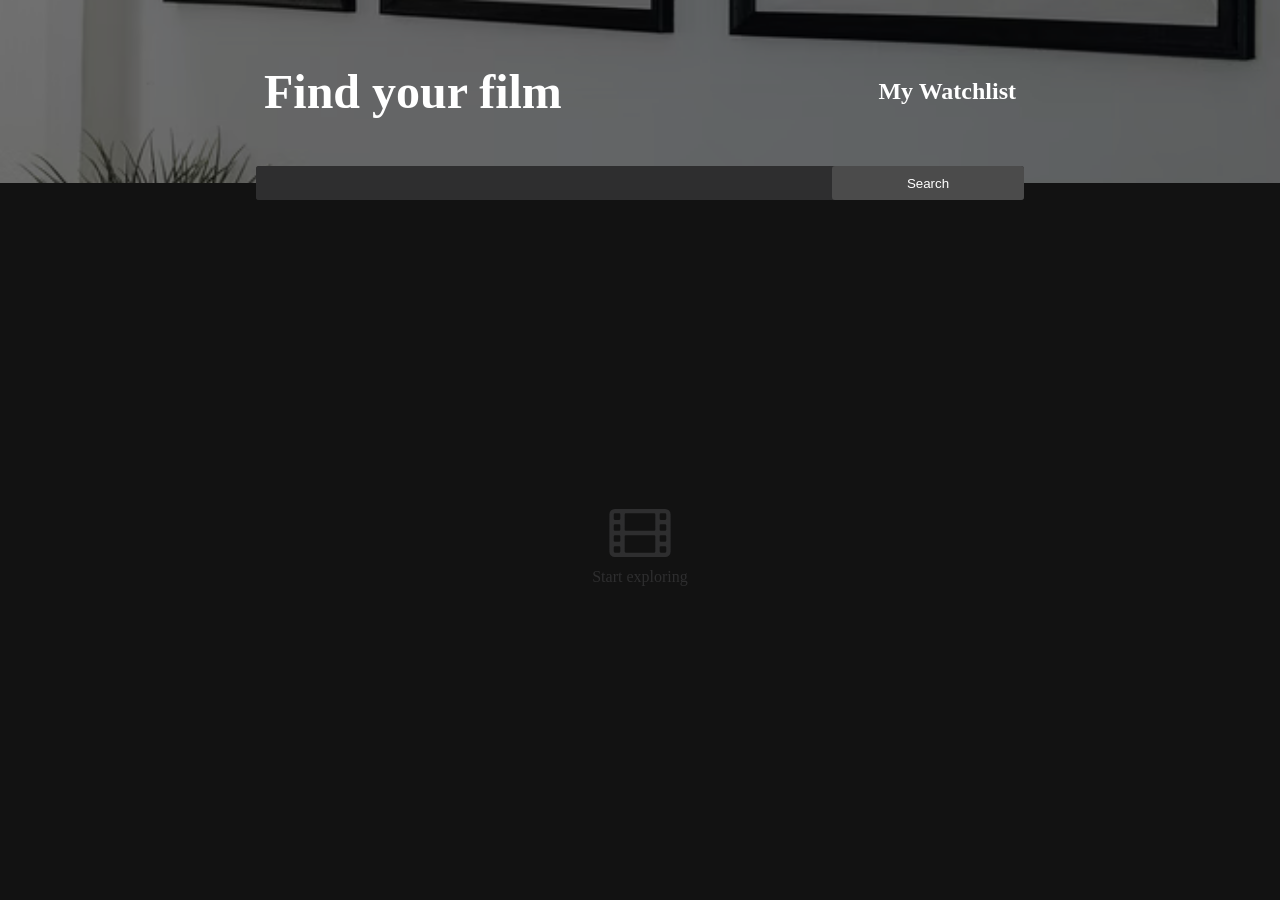
==== movie-watchlist/index.html @ 2e568454 "feat: implemented header layout and search bar positioning - added navbar with title and watchlist l" ====
<!doctype html>
<html lang="en">
  <head>
    <meta charset="UTF-8" />
    <meta name="viewport" content="width=device-width, initial-scale=1.0" />
    <title>Movie Watch List</title>
    <link rel="stylesheet" href="styles.css" />
  </head>
  <body>
    <header>
      <div class="container">
        <nav>
          <h1 class="nav-title">Find your film</h1>
          <a href="./watchlist.html">My Watchlist</a>
        </nav>
      </div>
      <div class="search-bar">
        <input type="text" name="" id="" class="movie-search-input" />
        <button class="search-btn">Search</button>
      </div>
    </header>

    <main>
      <div class="movie-section-list">
        <svg
          xmlns="http://www.w3.org/2000/svg"
          fill="none"
          viewBox="0 0 24 24"
          stroke-width="1.5"
          stroke="currentColor"
          class="main-section-svg"
        >
          <path
            stroke-linecap="round"
            stroke-linejoin="round"
            d="M3.375 19.5h17.25m-17.25 0a1.125 1.125 0 0 1-1.125-1.125M3.375 19.5h1.5C5.496 19.5 6 18.996 6 18.375m-3.75 0V5.625m0 12.75v-1.5c0-.621.504-1.125 1.125-1.125m18.375 2.625V5.625m0 12.75c0 .621-.504 1.125-1.125 1.125m1.125-1.125v-1.5c0-.621-.504-1.125-1.125-1.125m0 3.75h-1.5A1.125 1.125 0 0 1 18 18.375M20.625 4.5H3.375m17.25 0c.621 0 1.125.504 1.125 1.125M20.625 4.5h-1.5C18.504 4.5 18 5.004 18 5.625m3.75 0v1.5c0 .621-.504 1.125-1.125 1.125M3.375 4.5c-.621 0-1.125.504-1.125 1.125M3.375 4.5h1.5C5.496 4.5 6 5.004 6 5.625m-3.75 0v1.5c0 .621.504 1.125 1.125 1.125m0 0h1.5m-1.5 0c-.621 0-1.125.504-1.125 1.125v1.5c0 .621.504 1.125 1.125 1.125m1.5-3.75C5.496 8.25 6 7.746 6 7.125v-1.5M4.875 8.25C5.496 8.25 6 8.754 6 9.375v1.5m0-5.25v5.25m0-5.25C6 5.004 6.504 4.5 7.125 4.5h9.75c.621 0 1.125.504 1.125 1.125m1.125 2.625h1.5m-1.5 0A1.125 1.125 0 0 1 18 7.125v-1.5m1.125 2.625c-.621 0-1.125.504-1.125 1.125v1.5m2.625-2.625c.621 0 1.125.504 1.125 1.125v1.5c0 .621-.504 1.125-1.125 1.125M18 5.625v5.25M7.125 12h9.75m-9.75 0A1.125 1.125 0 0 1 6 10.875M7.125 12C6.504 12 6 12.504 6 13.125m0-2.25C6 11.496 5.496 12 4.875 12M18 10.875c0 .621-.504 1.125-1.125 1.125M18 10.875c0 .621.504 1.125 1.125 1.125m-2.25 0c.621 0 1.125.504 1.125 1.125m-12 5.25v-5.25m0 5.25c0 .621.504 1.125 1.125 1.125h9.75c.621 0 1.125-.504 1.125-1.125m-12 0v-1.5c0-.621-.504-1.125-1.125-1.125M18 18.375v-5.25m0 5.25v-1.5c0-.621.504-1.125 1.125-1.125M18 13.125v1.5c0 .621.504 1.125 1.125 1.125M18 13.125c0-.621.504-1.125 1.125-1.125M6 13.125v1.5c0 .621-.504 1.125-1.125 1.125M6 13.125C6 12.504 5.496 12 4.875 12m-1.5 0h1.5m-1.5 0c-.621 0-1.125.504-1.125 1.125v1.5c0 .621.504 1.125 1.125 1.125M19.125 12h1.5m0 0c.621 0 1.125.504 1.125 1.125v1.5c0 .621-.504 1.125-1.125 1.125m-17.25 0h1.5m14.25 0h1.5"
          />
        </svg>
        <p class="intro-text">Start exploring</p>
      </div>
    </main>
  </body>
  <script src="./scripts.js"></script>
</html>
---- movie-watchlist/styles.css ----
*{
    padding: 0;
    margin: 0;
    box-sizing: border-box;
}

body{
    background-color: #121212;
    color: white;
    min-height: 100vh;
    display: flex;
    flex-direction: column;
}



header{
    position: relative;
    background-image: url('./assets/nav-img.png');
    background-size: cover;
    background-position: center;
    background-repeat: no-repeat;
}

header::before{
    content: "";
    position: absolute;
    inset: 0;
    background: rgba(0, 0, 0, 0.5);
}

header *{
    position: relative;
    z-index: 1;
}

.container{
    width: 90%;
    margin: 0 auto;
}

nav{
    display: flex;
    align-items: center;
    justify-content: space-between;
    padding: 4rem .5rem;
}

nav a{
    text-decoration: none;
    color: white;
    font-weight: bold;
    cursor: pointer;
}

.main-section-svg{
    width: 70px;
    color: #2E2E2F;
}

main{
    display: flex;
    justify-content: center;
    align-items: center;
    flex: 1;
}

.movie-section-list{
    display: flex;
    flex-direction: column;
    justify-content: center;
    align-items: center;
}

.intro-text{
    color: #2E2E2F;
}

.search-bar{
    width: 80%;
    display: flex;
    position: absolute;
    top: 100%;
    left: 50%;
    border-radius: 3px;
    transform: translate(-50%, -50%);
    background-color: #2E2E2F;
}

.movie-search-input{
    width: 75%;
    padding: .6rem .5rem;
    background-color: #2E2E2F;
    color: #FFFFFF;
    outline: none;
    border: none;
    border-radius: 3px;
}

.search-btn{
    flex: 1;
    background-color: #4B4B4B;
    color: #FFFFFF;
    border: none;
    border-radius: 3px;
}


@media (min-width: 768px){

    .container{
        width: 60%;
    }

    h1{
        font-size: 3rem;
    }

    nav a{
        font-size: 1.5rem;
    }

    .search-bar{
        width: 60%;
    }
}
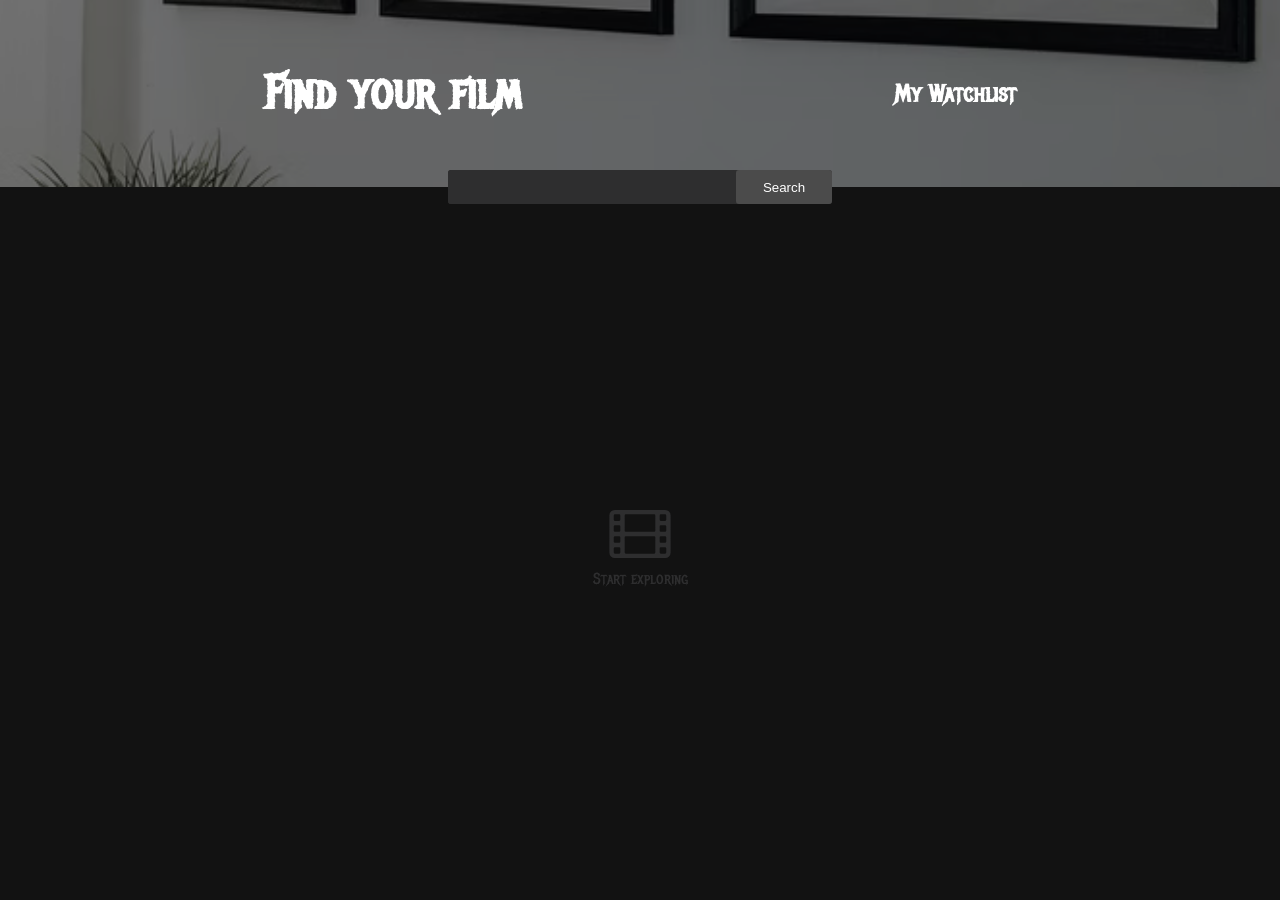
==== commit df4160a9: "feat: implemented searching movie params and show the result on the UI." ====
--- a/movie-watchlist/index.html
+++ b/movie-watchlist/index.html
@@ -5,6 +5,10 @@
     <meta name="viewport" content="width=device-width, initial-scale=1.0" />
     <title>Movie Watch List</title>
     <link rel="stylesheet" href="styles.css" />
+    <link rel="preconnect" href="https://fonts.googleapis.com">
+<link rel="preconnect" href="https://fonts.gstatic.com" crossorigin>
+<link href="https://fonts.googleapis.com/css2?family=Metal+Mania&display=swap" rel="stylesheet">
+<link rel="stylesheet" href="https://cdnjs.cloudflare.com/ajax/libs/font-awesome/6.5.0/css/all.min.css">
   </head>
   <body>
     <header>
@@ -15,7 +19,7 @@
         </nav>
       </div>
       <div class="search-bar">
-        <input type="text" name="" id="" class="movie-search-input" />
+        <input type="text" name="search-params" id="search-el" aria-label="movie-search-input" class="movie-search-input" />
         <button class="search-btn">Search</button>
       </div>
     </header>
--- a/movie-watchlist/styles.css
+++ b/movie-watchlist/styles.css
@@ -10,6 +10,7 @@
     min-height: 100vh;
     display: flex;
     flex-direction: column;
+    font-family: "Metal Mania", system-ui;
 }
 
 
@@ -105,6 +106,42 @@
     border-radius: 3px;
 }
 
+.movie-wrapper{
+    padding-block: 2rem;
+    margin-block: 2rem;
+    display: flex;
+    justify-content: space-around;
+    border-top: 1px solid #2C2C2C;
+    border-bottom: 1px solid #2C2C2C;
+}
+
+.movie-poster{
+    width: 30%;
+}
+
+.movie-poster img{
+    width: 100%;
+}
+
+.movie-overview{
+    display: flex;
+    flex-direction: column;
+    gap: 1rem;
+    justify-content: center;
+    width: 55%;
+}
+
+.movie-header{
+    display: flex;
+    align-items: center; 
+    gap: 2rem;
+}
+
+.movie-details{
+    display: flex;
+    gap: 1rem;
+}
+
 
 @media (min-width: 768px){
 
@@ -121,6 +158,34 @@
     }
 
     .search-bar{
-        width: 60%;
+        width: 30%;
     }
+
+    .movie-wrapper{
+        justify-content: center;
+        gap: 2rem;
+    }
+
+    .movie-poster{
+        width:  20%;
+    }
+
+    .movie-overview{
+        width: 40%;
+        justify-content: flex-start;
+        gap: 2rem;
+    }
+
+    .movie-name{
+        font-size: 3rem;
+    }
+
+    .movie-rating{
+        font-size: 1.3rem;
+    }
+
+    .movie-details{
+        font-size: 1.6rem;
+    }
+
 }
